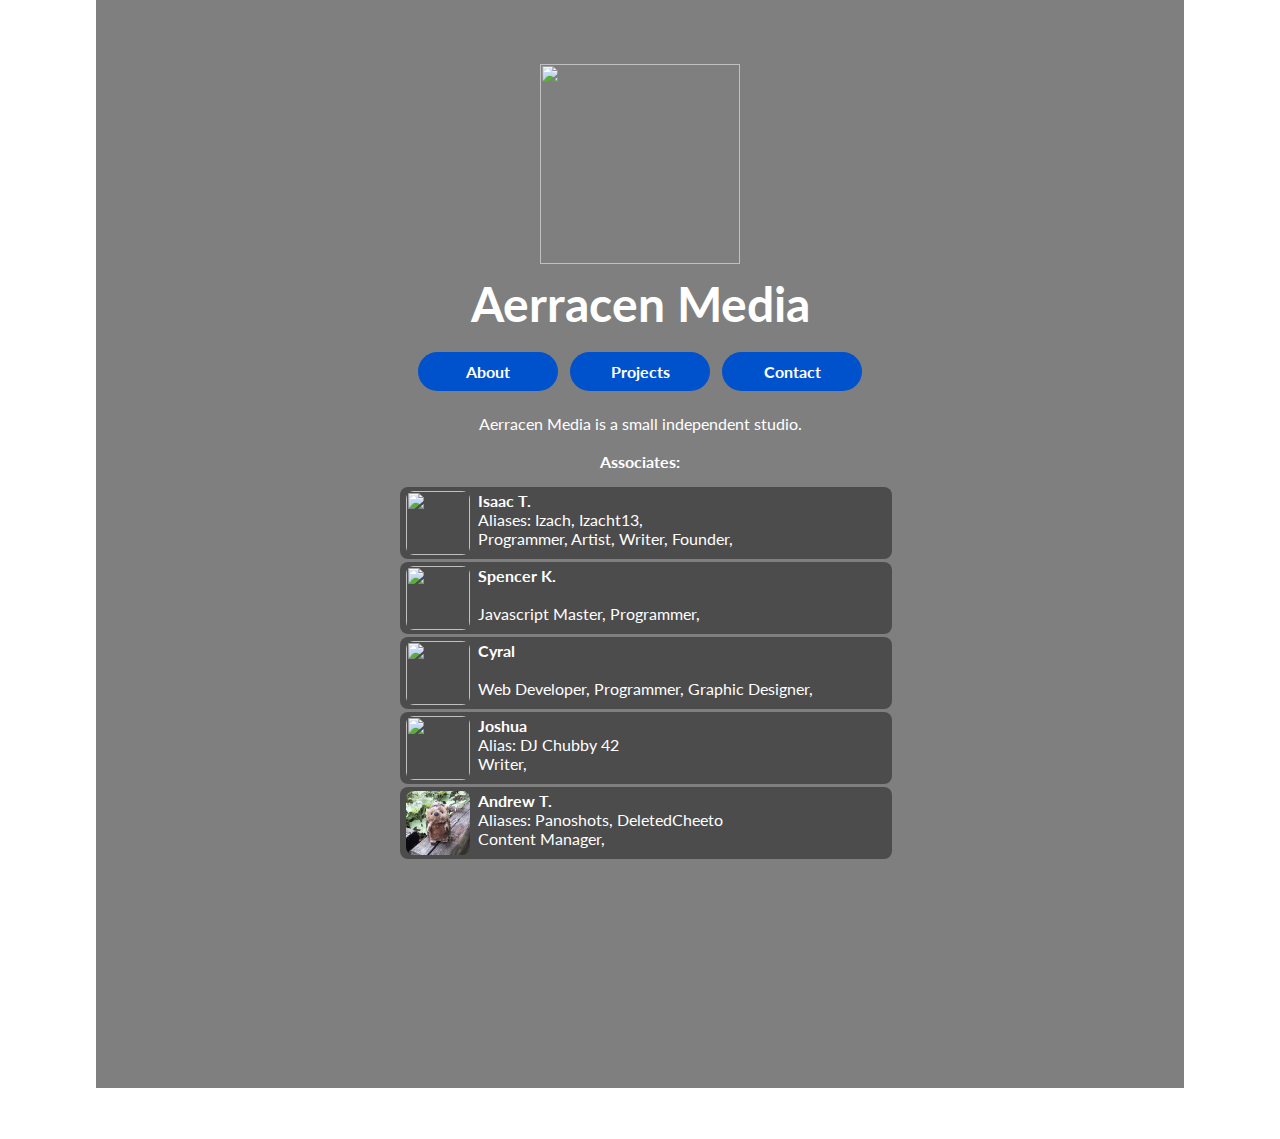
==== index.html @ 822a4e61 "Gravatar Update" ====
<!DOCTYPE html>
<html lang="en">

<head>
    <!-- Meta -->
    <meta charset="utf-8">
    <meta content="IE=edge" http-equiv="X-UA-Compatible">
    <meta content="width=device-width, initial-scale=1.0" name="viewport">
    <meta content="Aerracen Media is a small independent studio." name="description">
    <meta content="Aerracen Media, Programming, Projects" name="keywords">

    <link rel="icon" type="image/x-icon" href="./images/AerracenMedia.png">

    <title>Aerracen Media</title>

    <!-- CSS -->
    <link href="./css/style.css" rel="stylesheet">

    <!-- JS -->
    <script src="./js/jquery.min.js" type='text/javascript'></script>
    <script src="./js/custom.js"></script>
</head>

<body>
    <!-- Content container -->
    <div id="container">
        <!-- Logo  -->
        <img id="logo" src="./images/AerracenMedia.png" />
        <p id="header">Aerracen Media</p>

        <!-- Navivation buttons -->
        <div class="buttons">
            <ul>
                <a href="#about">
                    <li class="about-button"><b>About</b></li>
                </a>
                <a href="#projects">
                    <li class="projects-button"><b>Projects</b></li>
                </a>
                <a href="#contact">
                    <li class="contact-button"><b>Contact</b></li>
                </a>
            </ul>
        </div>

        <!-- Page content -->
        <div id="content">
            <!-- About Page -->
            <div id="about-text" class="content-text selected">
                <p class="center">
                    Aerracen Media is a small independent studio.
                    <br>
                    <br>
                    <strong>Associates: </strong>
                </p>
                <p class="associates">
                    <ul class="slist">
                        <a href="https://izacht13.blogspot.com/">
                            <li>
                                <img src="http://www.gravatar.com/avatar/9c596a644e994348ac8793193c47aedc.png">
                                <b>Isaac T.</b>
                                <br>Aliases: Izach, Izacht13,
                                <br>Programmer, Artist, Writer, Founder,
                                <br>
                            </li>
                        </a>
                        <a href="http://spencerkillen.me/">
                            <li>
                                <img src="http://www.gravatar.com/avatar/775d6701040d31eb0a22479dec666b27.png">
                                <b>Spencer K.</b>
                                <br>
                                <br>Javascript Master, Programmer,
                                <br>
                            </li>
                        </a>
                        <a href="http://cyral.pyratron.com/">
                            <li>
                                <img src="http://www.gravatar.com/avatar/e242cac2f078d90f9807bf9d9bca0d00?s=48&d=wavatar">
                                <b>Cyral</b>
                                <br>
                                <br>Web Developer, Programmer, Graphic Designer,
                                <br>
                            </li>
                        </a>
                        <a href="https://plus.google.com/100527245729266154222/about/">
                            <li>
                                <img src="http://www.gravatar.com/avatar/c44a4a9abb5bdeb84dcd61d842ae8a1c?s=48&d=wavatar">
                                <b>Joshua</b>
                                <br>Alias: DJ Chubby 42
                                <br>Writer,
                                <br>
                            </li>
                        </a>
                        <a href="https://www.youtube.com/channel/UCZpBkLG8af0tmEf25SPr13A">
                            <li>
                                <img src="./images/PanoAvatar.jpg">
                                <b>Andrew T.</b>
                                <br>Aliases: Panoshots, DeletedCheeto
                                <br>Content Manager,
                                <br>
                            </li>
                        </a>
                    </ul>
                </p>
            </div>

            <!-- Projects Page -->
            <div id="projects-text" class="content-text hidden">
                <p>
                    <ul class="slist">
                        <a href="http://izacht13.blogspot.com/search/label/Consistancy/">
                            <li>
                                <b>Consistancy</b><br>
                                <em>A game about logic.</em>
                            </li>
                        </a>
                        <a href="http://izacht13.blogspot.com/search/label/PerpetualScript/">
                            <li>
                                <b>Perpetual Script</b><br>
                                <em>A Programming language.</em>
                            </li>
                        </a>
                        <a href="https://bitbucket.org/Izach/aerracencore/overview/">
                            <li>
                                <b>Aerracen Core</b></br>
                                <em>A Visual C# graphical framework build on OpenTK, and Giawa's OGL Lib.</em>
                            </li>
                        </a>
                        <a href="http://aerracenmedia.github.io/AthiusInteractiveMap/app/">
                            <li>
                                <b>Athius: Interactive Map</b></br>
                                <em>An interactive map of Athius.</em>
                            </li>
                        </a>
                    </ul>
                </p>
            </div>

            <!-- Contact Page -->
            <div id="contact-text" class="content-text hidden">
                <ul class="sicons">
                    <!-- <li><a href="" ><img src="./images/Twitter.png"></a></li> -->
                    <li><a href="https://www.youtube.com/channel/UCuUq7nc6YB_zPqMA0D9KUlA" ><img src="./images/YouTube.png"></a></li>
                    <li><a href="https://github.com/AerracenMedia" ><img src="./images/GitHub.png"></a></li>
                </ul>
                <p class="center">
                    <strong>Other Communication Platforms:</strong>
                </p>
                <p>
                    <ul class="slist">
                        <li class="dropdown">
                            Internet Relay Chat "IRC"
                            <br>
                            <div class="hideable content-text">
                                Connect to #aemedia on frogbox.es.
                                <br> Or use one of these great web clients:
                                <a href="http://mibbit.com/?channel=%23aemedia&server=frogbox.es">Mibbit</a>,
                                <a href="http://coldstorm.github.io/coldstorm/#/login?channels=aemedia">ColdStorm</a>,
                                <a href="https://kiwiirc.com/client/frogbox.es/#aemedia">Kiwi</a>;
                            </div>
                        </li>
                    </ul>
                </p>
            </div>
        </div>
    </div>
</body>

<footer>
    <p>Copyright © 2015 Aerracen Media</p>
</footer>

</html>
---- css/style.css ----
@import url(http://fonts.googleapis.com/css?family=Lato:400,400italic,700,700italic,300);
body {
  background-image: url("../images/Background.jpg");
  text-align: center;
  font-family: 'Lato', sans-serif;
  color: white;
  margin: 0px;
}

/* Link Colors */
a:link {
  color: #A6A6CF;
}
a:hover {
  color: #D1D1E7;
}
a:visited {
  color: #A6A6CF;
}

/* Logo and Header */
#logo {
  width: 200px;
  height: 200px;
}
#header {
  font-size: 48px;
  font-weight: bold;
  margin: 8px 0px 16px 0px;
}

/* Content Area */
.content-text {
  display: none;
}
.selected {
  display: block !important;
  -webkit-animation: fadein 1s;
  animation: fadein 1s;
}
.hidden {
  display: none;
}

/* Buttons */
.buttons li {
  -webkit-transition: background 1s;
  transition: background 1s;
  background: #0052CC;
  color: #FFF;
  display: inline-block;
  padding: 10px 20px;
  margin: 4px 4px;
  border-radius: 20px;
  width: 100px;
  overflow: auto;
  cursor: pointer;
}
.buttons li:hover {
  background: #2E005D;
  transition: background 0.3s;
  -webkit-transition: background 0.3s;
}
.buttons ul {
  padding: 0px;
  margin: 0px;
}

/* Button Link */
.buttons a {
  color: #FFF;
  text-decoration: none;
}

/* Animations */
@-webkit-keyframes fadein {
  0% {
    opacity: 0;
  }
  100% {
    opacity: 1;
  }
}
@keyframes fadein {
  0% {
    opacity: 0;
  }
  100% {
    opacity: 1;
  }
}

/* Pages */
ul.slist span.title {
  font-weight: bold;
}
ul.slist span.tagline {
  padding-left: 1em;
}
ul.slist {
  padding: 0;
  list-style-type: none;
}
ul.slist li {
  transition: background 0.4s;
    -webkit-transition: background 0.4s;
    -moz-transition: background 0.4s;
  transition: padding 0.2s;
    -webkit-transition: padding 0.2s;
    -moz-transition: padding 0.2s;
  border-radius: 8px;
  display: inline-block;
  padding: 4px 6px;
  background-color: rgba(0, 0, 0, 0.4);
  overflow: auto;
  min-width: 100%;
}
ul.slist li:hover {
    background-color: rgba(0, 0, 0, 0.2);
}

ul.slist li.dropdown:hover {
    padding-bottom: 10px;
    cursor: pointer;
}

ul.slist img {
  display: inline;
  width: 64px;
  height: 64px;
  float: left;
  border-radius: 8px;
  margin-right: 8px;
}
ul.slist a:link {
  color: white;
}
ul.slist a:hover {
  color: white;
}
ul.slist a:visited {
  color: white;
}

/* Helpers */
.center {
  text-align: center !important;
}
#content > div {
  max-width: 480px;
  margin-left: auto;
  margin-right: auto;
  text-align: left;
}
#content p {
  text-align: left;
}

/* A "container" for the page, making it so it doesn't fill the entire screen on large monitors. */
#container {
  height: 100%;
  background-color: rgba(0, 0, 0, 0.5);
  max-width: 960px;
  min-height: 960px;
  text-align: center;
  padding: 64px;
  margin-left: auto;
  margin-right: auto;
}
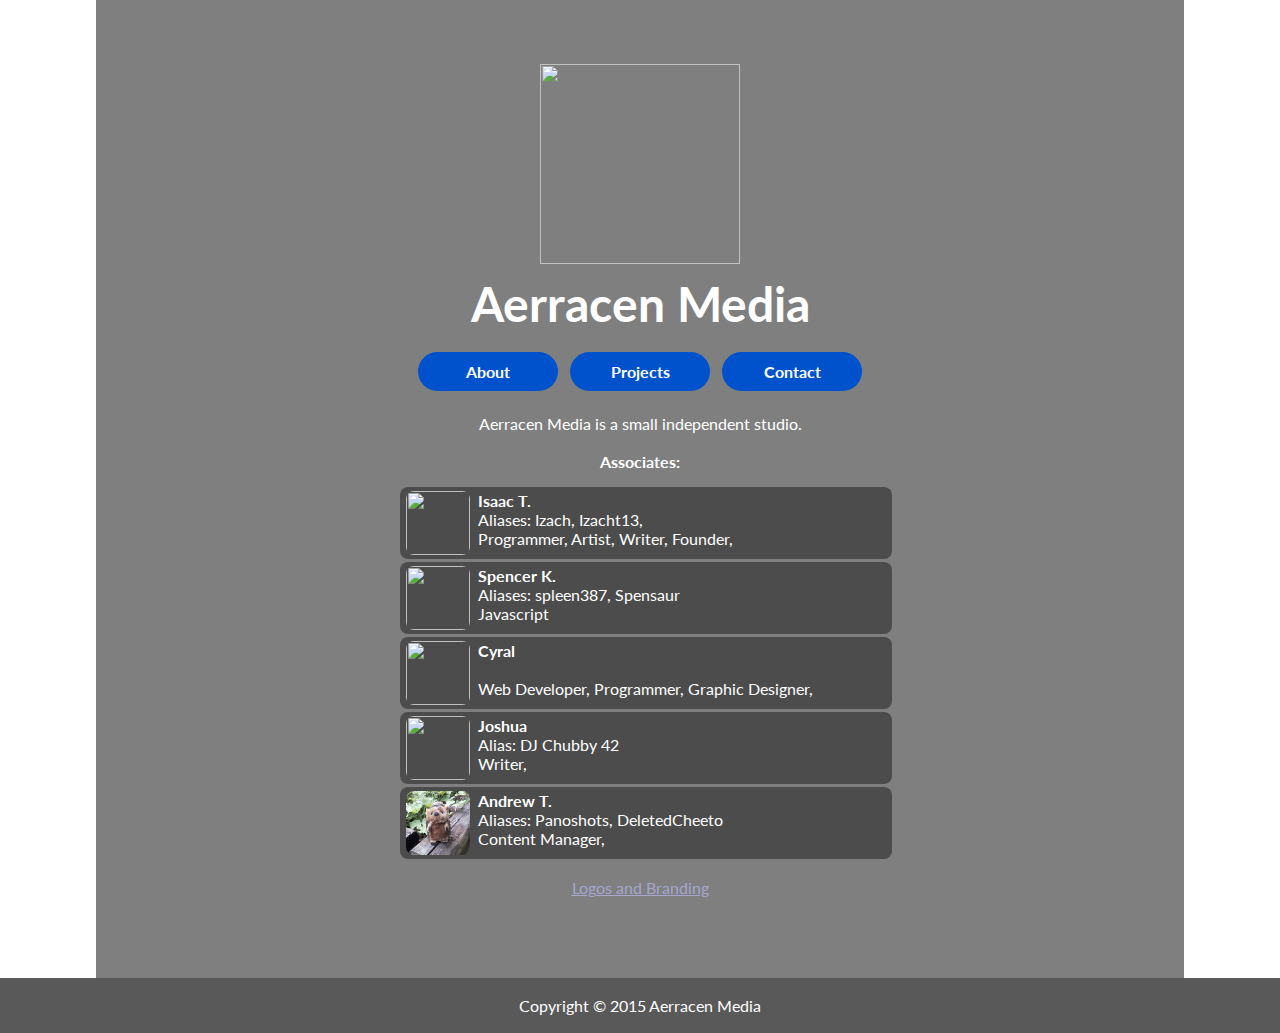
==== commit 9c6ace76: "Added Steam and Twitter Social Buttons" ====
--- a/index.html
+++ b/index.html
@@ -9,7 +9,7 @@
     <meta content="Aerracen Media is a small independent studio." name="description">
     <meta content="Aerracen Media, Programming, Projects" name="keywords">
 
-    <link rel="icon" type="image/x-icon" href="./images/AerracenMedia.png">
+    <link rel="icon" type="image/x-icon" href="./images/AerracenMedia_icon.png">
 
     <title>Aerracen Media</title>
 
@@ -68,8 +68,8 @@
                             <li>
                                 <img src="http://www.gravatar.com/avatar/775d6701040d31eb0a22479dec666b27.png">
                                 <b>Spencer K.</b>
-                                <br>
-                                <br>Javascript Master, Programmer,
+                                <br>Aliases: spleen387, Spensaur
+                                <br>Javascript
                                 <br>
                             </li>
                         </a>
@@ -102,15 +102,18 @@
                         </a>
                     </ul>
                 </p>
+                <p class="center">
+                    <a href="/logos">Logos and Branding</a>
+                </p>
             </div>
 
             <!-- Projects Page -->
             <div id="projects-text" class="content-text hidden">
                 <p>
                     <ul class="slist">
-                        <a href="http://izacht13.blogspot.com/search/label/Consistancy/">
+                        <a href="http://izacht13.blogspot.com/search/label/Consistency/">
                             <li>
-                                <b>Consistancy</b><br>
+                                <b>Consistency</b><br>
                                 <em>A game about logic.</em>
                             </li>
                         </a>
@@ -140,8 +143,12 @@
             <div id="contact-text" class="content-text hidden">
                 <ul class="sicons">
                     <!-- <li><a href="" ><img src="./images/Twitter.png"></a></li> -->
+                    <li><a href="https://bitbucket.org/aerracenmedia" ><img src="./images/BitBucket.png"></a></li>
+                    <li><a href="https://reddit.com/r/aemedia" ><img src="./images/reddit.png"></a></li>
                     <li><a href="https://www.youtube.com/channel/UCuUq7nc6YB_zPqMA0D9KUlA" ><img src="./images/YouTube.png"></a></li>
                     <li><a href="https://github.com/AerracenMedia" ><img src="./images/GitHub.png"></a></li>
+                    <li><a href="http://steamcommunity.com/groups/aem-c" ><img src="./images/Steam.png"></a></li>
+                    <li><a href="https://twitter.com/AerracenMedia" ><img src="./images/Twitter.png"></a></li>
                 </ul>
                 <p class="center">
                     <strong>Other Communication Platforms:</strong>
--- a/css/style.css
+++ b/css/style.css
@@ -1,6 +1,6 @@
 @import url(http://fonts.googleapis.com/css?family=Lato:400,400italic,700,700italic,300);
 body {
-  background-image: url("../images/Background.jpg");
+  background: url("../images/Background.jpg") no-repeat center center fixed;
   text-align: center;
   font-family: 'Lato', sans-serif;
   color: white;
@@ -27,6 +27,123 @@
   font-size: 48px;
   font-weight: bold;
   margin: 8px 0px 16px 0px;
+}
+
+ul.archive-list {
+    padding: 0;
+    list-style-type: none;
+    text-align: center;
+}
+
+ul.archive-list li {
+    margin: 4px;
+    padding: 8px;
+    background-color: rgba(0, 0, 0, 0.65);
+    text-align: left;
+    border-radius: 8px;
+    display: inline-table;
+    max-width: 160px;
+    min-width: 160px;
+    max-height: 160px;
+    min-height: 160px;
+}
+
+ul.archive-list li #title:hover {
+    background-color: rgba(0, 0, 0, 0.0);
+}
+
+ul.archive-list li #title {
+    text-align: center;
+    margin: 0 -8px;
+    padding: 8px 10px;
+    background-color: rgba(0, 0, 0, 0.48);
+    font-weight: bold;
+    -webkit-transition: background 0.2s;
+    transition: background 0.2s;
+}
+
+ul.sicons {
+    margin-bottom: 24px;
+    margin-top: 10px;
+    padding: 0;
+    height: 73px;
+    list-style-type: none;
+    text-align: center;
+}
+
+ul.sicons li {
+    display: inline;
+    margin-left: 4px;
+    margin-right: 4px;
+    height: 50px;
+}
+
+ul.sicons li img {
+    width: 50px;
+    padding: 4px;
+    border-radius: 8px;
+    border-bottom-color: rgba(0, 0, 0, 0.2);
+    border-bottom-style: inset;
+    border-bottom-width: 4px;
+
+    -webkit-box-reflect: below 4px
+        -webkit-gradient(linear, left top, left bottom, from(transparent),
+        color-stop(65%, transparent) , to(rgba(250, 250, 250, 0.2)));
+
+    -moz-box-reflect: below 4px
+        -moz-gradient(linear, left top, left bottom, from(transparent),
+        color-stop(65%, transparent) , to(rgba(250, 250, 250, 0.2)));
+
+    -o-box-reflect: below 4px
+        -o-gradient(linear, left top, left bottom, from(transparent),
+        color-stop(65%, transparent) , to(rgba(250, 250, 250, 0.2)));
+
+    box-reflect: below 4px
+        -o-gradient(linear, left top, left bottom, from(transparent),
+        color-stop(65%, transparent) , to(rgba(250, 250, 250, 0.2)));
+}
+
+ul.sicons li a img {
+  -webkit-transition: all 0.3s ease-in-out;
+  -moz-transition: all 0.3s ease-in-out;
+  -o-transition: all 0.3s ease-in-out;
+  transition: all 0.3s ease-in-out;
+}
+
+ul.sicons li a img:hover {
+    border-bottom-width: 1px;
+    height: 50px;
+}
+
+/*ul.sicons li:nth-child(1) img { background: #55ACEE; }*/
+ul.sicons li:nth-child(1) img { background: #205081; }
+ul.sicons li:nth-child(2) img { background: #FFF; }
+ul.sicons li:nth-child(3) img { background: #e52d27; }
+ul.sicons li:nth-child(4) img { background: #f5f5f5; }
+
+header {
+    text-align: left;
+    background-color: rgba(0, 0, 0, 0.65);
+    padding-top: 4px;
+    padding-bottom: 6px;
+    font-weight: bold;
+}
+
+header img {
+    display: inline;
+    float: left;
+    margin-right: 10px;
+    margin-left: 100px;
+    width: 48px;
+    height: 48px;
+    transform: translateY(-25%);
+}
+
+footer {
+  background-color: rgba(0, 0, 0, 0.65);
+  padding-top: 2px;
+  padding-bottom: 2px;
+  text-align: center;
 }
 
 /* Content Area */
@@ -113,7 +230,11 @@
   padding: 4px 6px;
   background-color: rgba(0, 0, 0, 0.4);
   overflow: auto;
-  min-width: 100%;
+  width: 100%;
+}
+
+ul.slist li p {
+    padding: 0px;
 }
 ul.slist li:hover {
     background-color: rgba(0, 0, 0, 0.2);
@@ -161,7 +282,7 @@
   height: 100%;
   background-color: rgba(0, 0, 0, 0.5);
   max-width: 960px;
-  min-height: 960px;
+  min-height: 850px;
   text-align: center;
   padding: 64px;
   margin-left: auto;
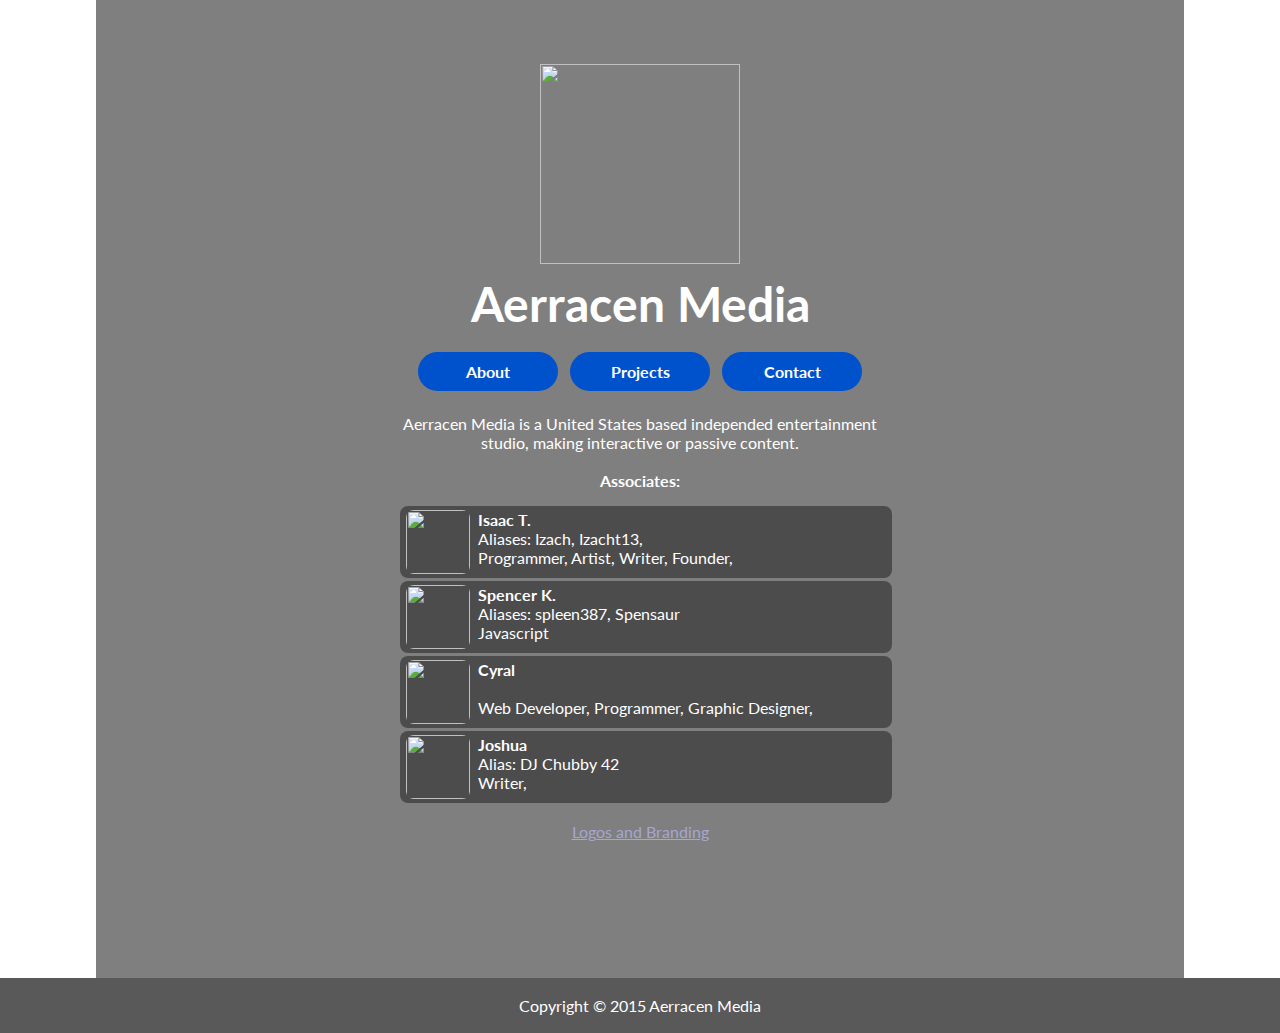
==== commit 87782fd6: "Update index.html" ====
--- a/index.html
+++ b/index.html
@@ -48,7 +48,7 @@
             <!-- About Page -->
             <div id="about-text" class="content-text selected">
                 <p class="center">
-                    Aerracen Media is a small independent studio.
+                    Aerracen Media is a United States based independed entertainment studio, making interactive or passive content.
                     <br>
                     <br>
                     <strong>Associates: </strong>
@@ -88,15 +88,6 @@
                                 <b>Joshua</b>
                                 <br>Alias: DJ Chubby 42
                                 <br>Writer,
-                                <br>
-                            </li>
-                        </a>
-                        <a href="https://www.youtube.com/channel/UCZpBkLG8af0tmEf25SPr13A">
-                            <li>
-                                <img src="./images/PanoAvatar.jpg">
-                                <b>Andrew T.</b>
-                                <br>Aliases: Panoshots, DeletedCheeto
-                                <br>Content Manager,
                                 <br>
                             </li>
                         </a>
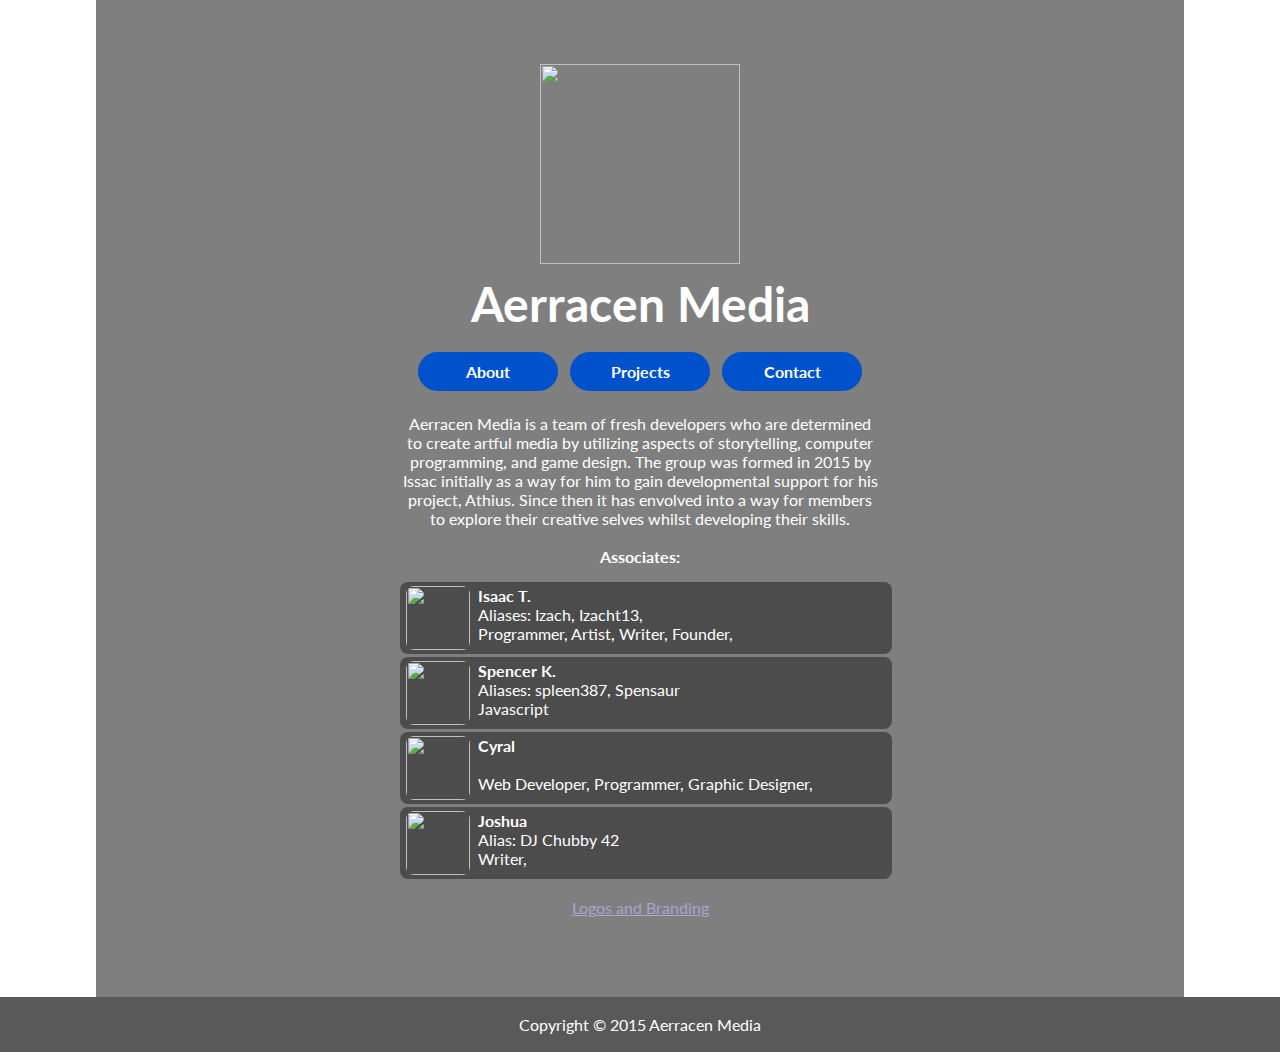
==== commit b355db9f: "Update index.html" ====
--- a/index.html
+++ b/index.html
@@ -48,7 +48,8 @@
             <!-- About Page -->
             <div id="about-text" class="content-text selected">
                 <p class="center">
-                    Aerracen Media is a United States based independed entertainment studio, making interactive or passive content.
+                    Aerracen Media is a team of fresh developers who are determined to create artful media by utilizing aspects of storytelling, computer programming, and game design.
+                    The group was formed in 2015 by Issac initially as a way for him to gain developmental support for his project, Athius. Since then it has envolved into a way for members to explore their creative selves whilst developing their skills.
                     <br>
                     <br>
                     <strong>Associates: </strong>
@@ -120,12 +121,12 @@
                                 <em>A Visual C# graphical framework build on OpenTK, and Giawa's OGL Lib.</em>
                             </li>
                         </a>
-                        <a href="http://aerracenmedia.github.io/AthiusInteractiveMap/app/">
+                        <!-- <a href="http://aerracenmedia.github.io/AthiusInteractiveMap/app/">
                             <li>
                                 <b>Athius: Interactive Map</b></br>
                                 <em>An interactive map of Athius.</em>
                             </li>
-                        </a>
+                        </a>-->
                     </ul>
                 </p>
             </div>
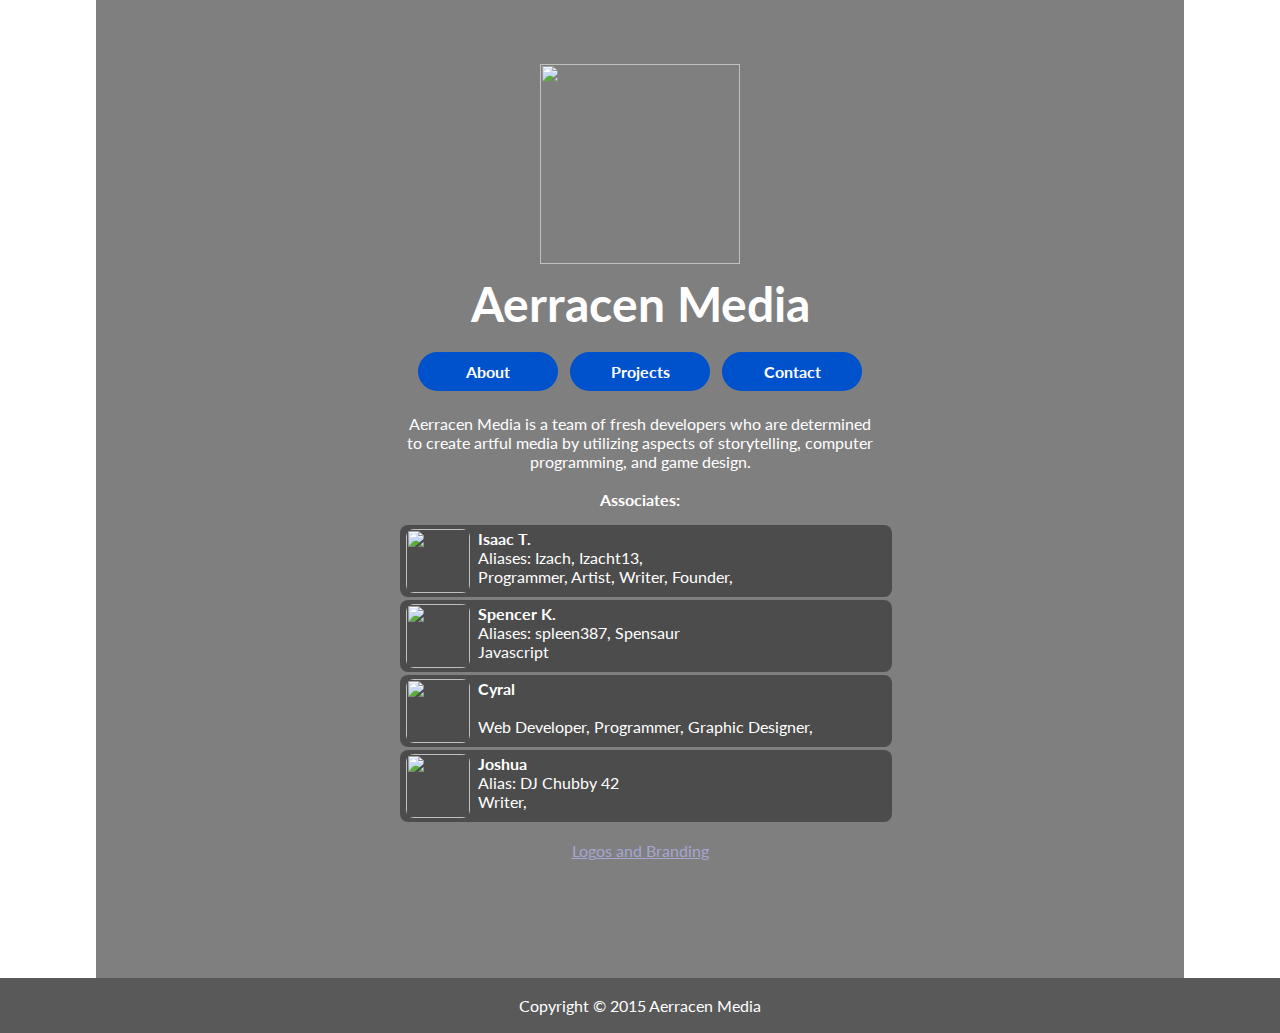
==== commit 140c8389: "Update index.html" ====
--- a/index.html
+++ b/index.html
@@ -49,7 +49,7 @@
             <div id="about-text" class="content-text selected">
                 <p class="center">
                     Aerracen Media is a team of fresh developers who are determined to create artful media by utilizing aspects of storytelling, computer programming, and game design.
-                    The group was formed in 2015 by Issac initially as a way for him to gain developmental support for his project, Athius. Since then it has envolved into a way for members to explore their creative selves whilst developing their skills.
+                    <!-- (wut lol) The group was formed in 2015 by Issac initially as a way for him to gain developmental support for his project, Athius. Since then it has envolved into a way for members to explore their creative selves whilst developing their skills. -->
                     <br>
                     <br>
                     <strong>Associates: </strong>
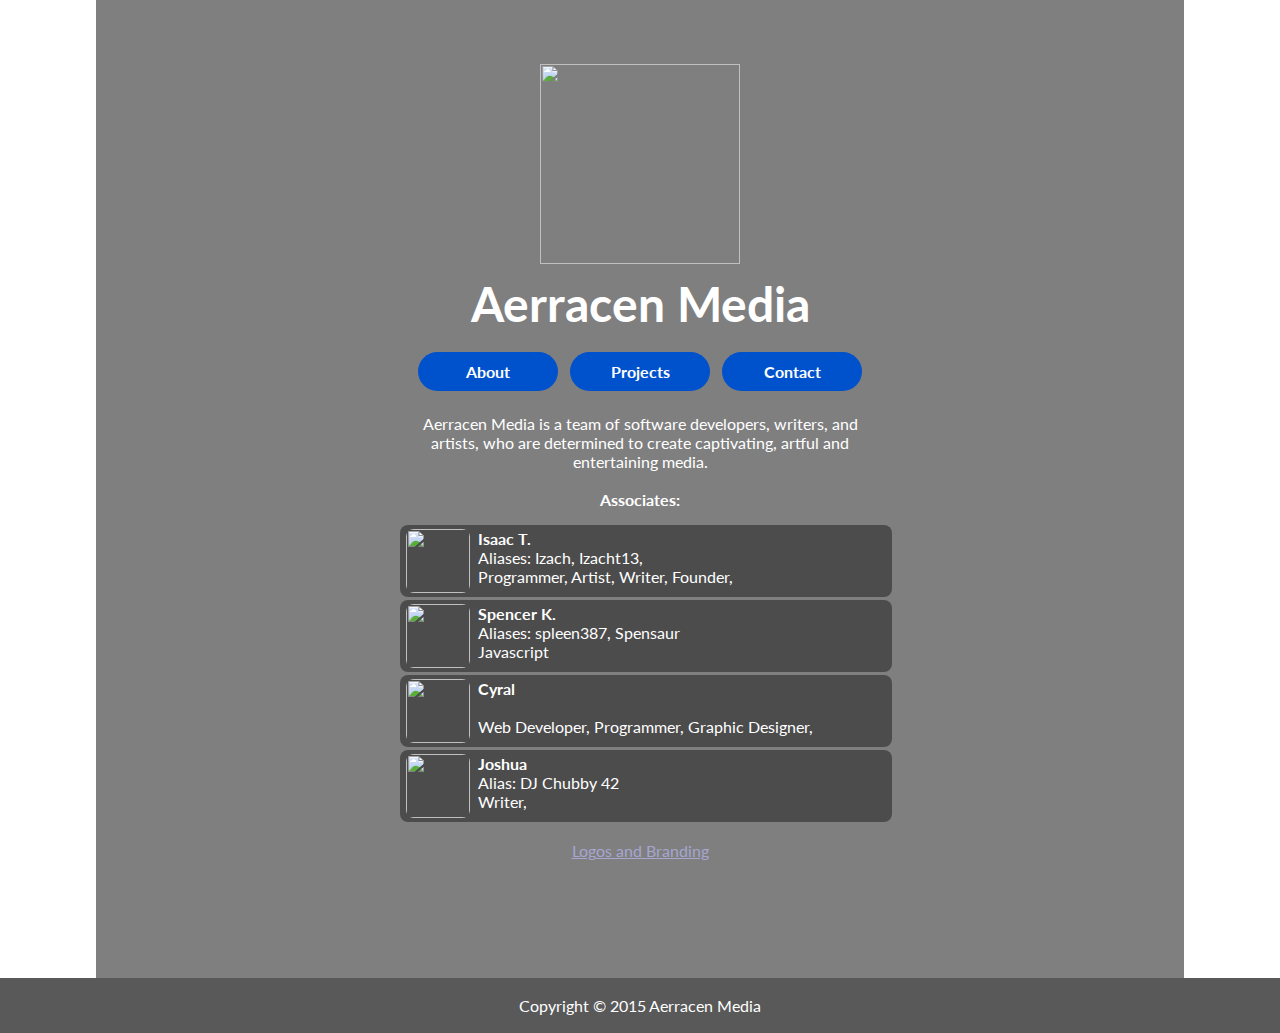
==== commit 44354174: "Update index.html" ====
--- a/index.html
+++ b/index.html
@@ -48,7 +48,8 @@
             <!-- About Page -->
             <div id="about-text" class="content-text selected">
                 <p class="center">
-                    Aerracen Media is a team of fresh developers who are determined to create artful media by utilizing aspects of storytelling, computer programming, and game design.
+                    Aerracen Media is a team of software developers, writers, and artists, 
+                    who are determined to create captivating, artful and entertaining media.
                     <!-- (wut lol) The group was formed in 2015 by Issac initially as a way for him to gain developmental support for his project, Athius. Since then it has envolved into a way for members to explore their creative selves whilst developing their skills. -->
                     <br>
                     <br>
